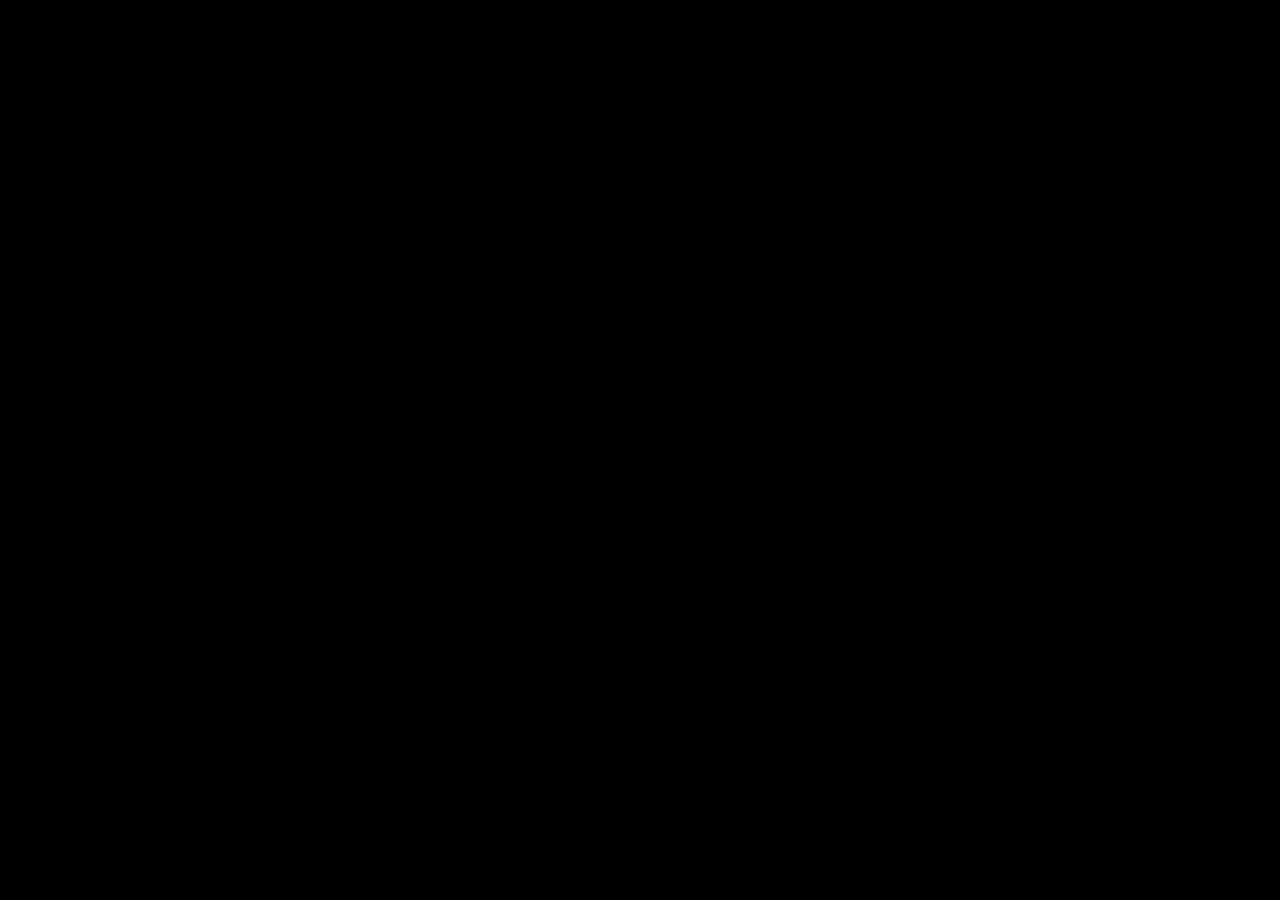
==== Snakes 2.JS/index.html @ 9e266a88 "basiccode" ====
<html>

<head>
    <script src="snakes.js" type="module"></script>
    <link rel="stylesheet" type="text/css" href="styles/index.css" />
</head>

<body>
    <div id="container">
        <canvas id="canvas"> </canvas>
    </div>

</body>

</html>
---- Snakes 2.JS/styles/index.css ----
body {
    text-align: center;
    color: white;
    vertical-align: middle;
    background-color: black;
}

#container {
    height: 100%;
    position: relative;
}

@media (orientation:landscape) {
    #canvas {
        margin: 0;
        width: 120vh;
        height: 90vh;
        position: absolute;
        top: 50%;
        left: 50%;
        -ms-transform: translate(-50%, -50%);
        transform: translate(-50%, -50%);
    }
}

@media (orientation:portrait) {
    #canvas {
        margin: 0;
        width: 90vw;
        height: 67.5vw;
        position: absolute;
        top: 47.5%;
        left: 50%;
        -ms-transform: translate(-50%, -50%);
        transform: translate(-50%, -50%);
    }
}
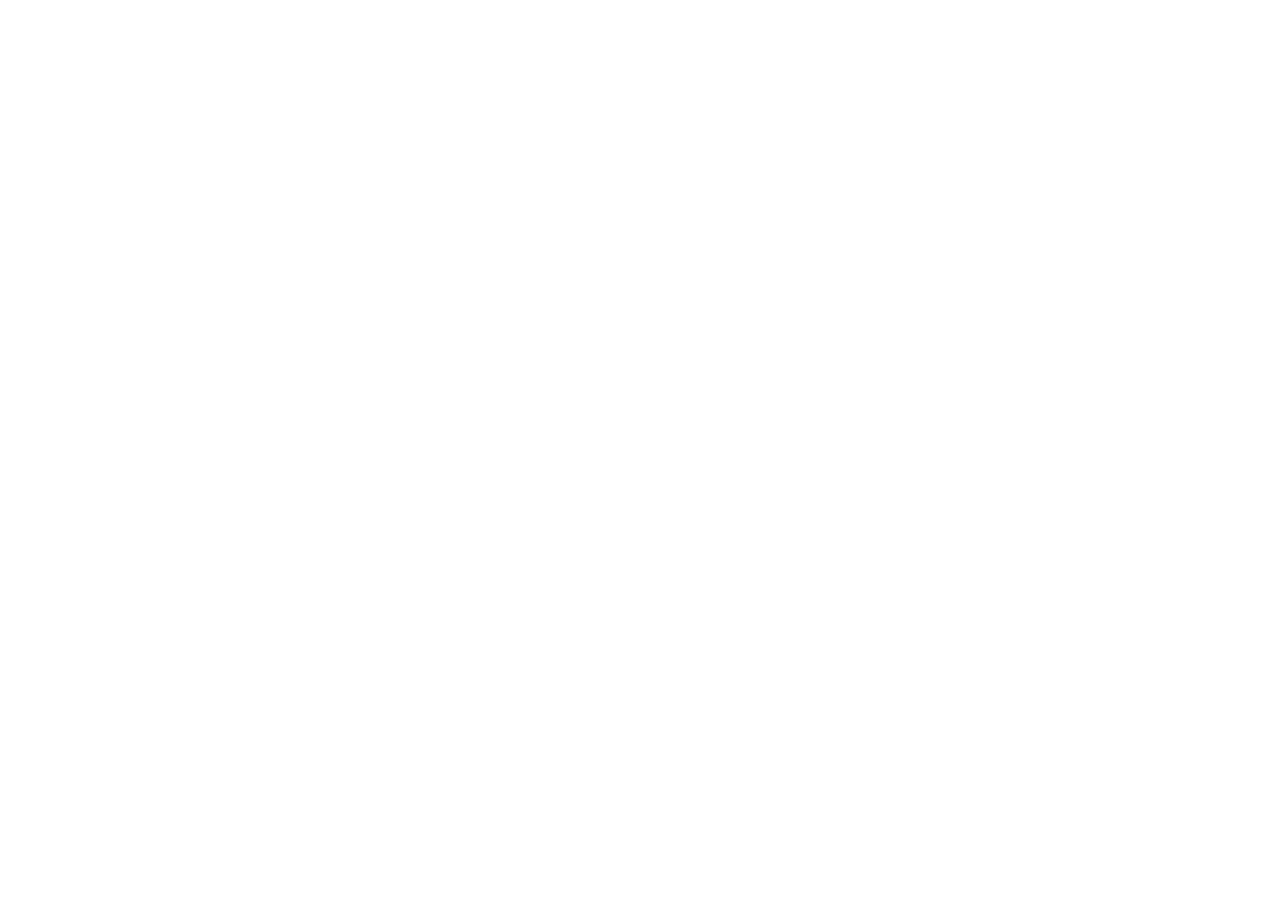
==== commit f1e56ac3: "demo4" ====
--- a/Snakes 2.JS/index.html
+++ b/Snakes 2.JS/index.html
@@ -1,7 +1,7 @@
 <html>
 
 <head>
-    <script src="snakes.js" type="module"></script>
+    <script src="demo4.noise.js" type="module"></script>
     <link rel="stylesheet" type="text/css" href="styles/index.css" />
 </head>
 
--- a/Snakes 2.JS/styles/index.css
+++ b/Snakes 2.JS/styles/index.css
@@ -2,7 +2,7 @@
     text-align: center;
     color: white;
     vertical-align: middle;
-    background-color: black;
+    background-color: white;
 }
 
 #container {
